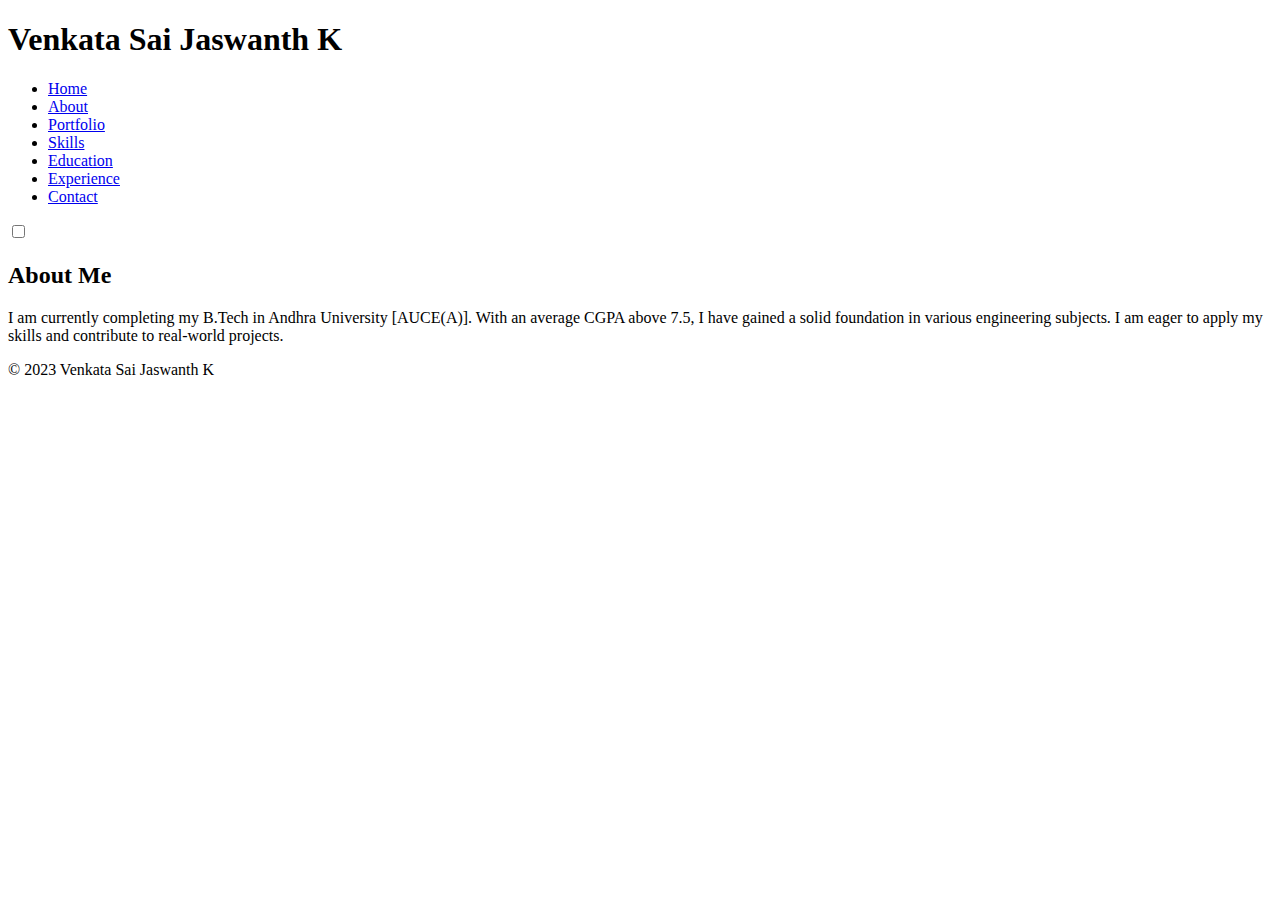
==== about.html @ 04097a00 "ver 1.0" ====
<!DOCTYPE html>
<html lang="en">

<head>
  <meta charset="UTF-8">
  <meta name="viewport" content="width=device-width, initial-scale=1.0">
  <title>About - Venkata Sai Jaswanth K</title>
  <link rel="stylesheet" href="styles.css">
  <link rel="stylesheet" href="aos.css">
  <script src="aos.js" defer></script>
  <script src="spin.js"></script>
  <script src="script.js" defer></script>
</head>

<body>
  <header>
    <h1>Venkata Sai Jaswanth K</h1>
    <nav>
      <ul>
        <li><a href="index.html">Home</a></li>
        <li><a href="about.html">About</a></li>
        <li><a href="portfolio.html">Portfolio</a></li>
        <li><a href="skills.html">Skills</a></li>
        <li><a href="education.html">Education</a></li>
        <li><a href="experience.html">Experience</a></li>
        <li><a href="contact.html">Contact</a></li>
      </ul>
    </nav>
    <div class="theme-switch">
      <input type="checkbox" id="toggle-theme">
      <label for="toggle-theme"></label>
    </div>
  </header>

  <main>
    <section id="about" class="section">
      <h2>About Me</h2>
      <p>I am currently completing my B.Tech in Andhra University [AUCE(A)]. With an average CGPA above 7.5, I have gained a solid foundation in various engineering subjects. I am eager to apply my skills and contribute to real-world projects.</p>
    </section>
  </main>

  <footer>
    <p>&copy; 2023 Venkata Sai Jaswanth K</p>
  </footer>
</body>

</html>
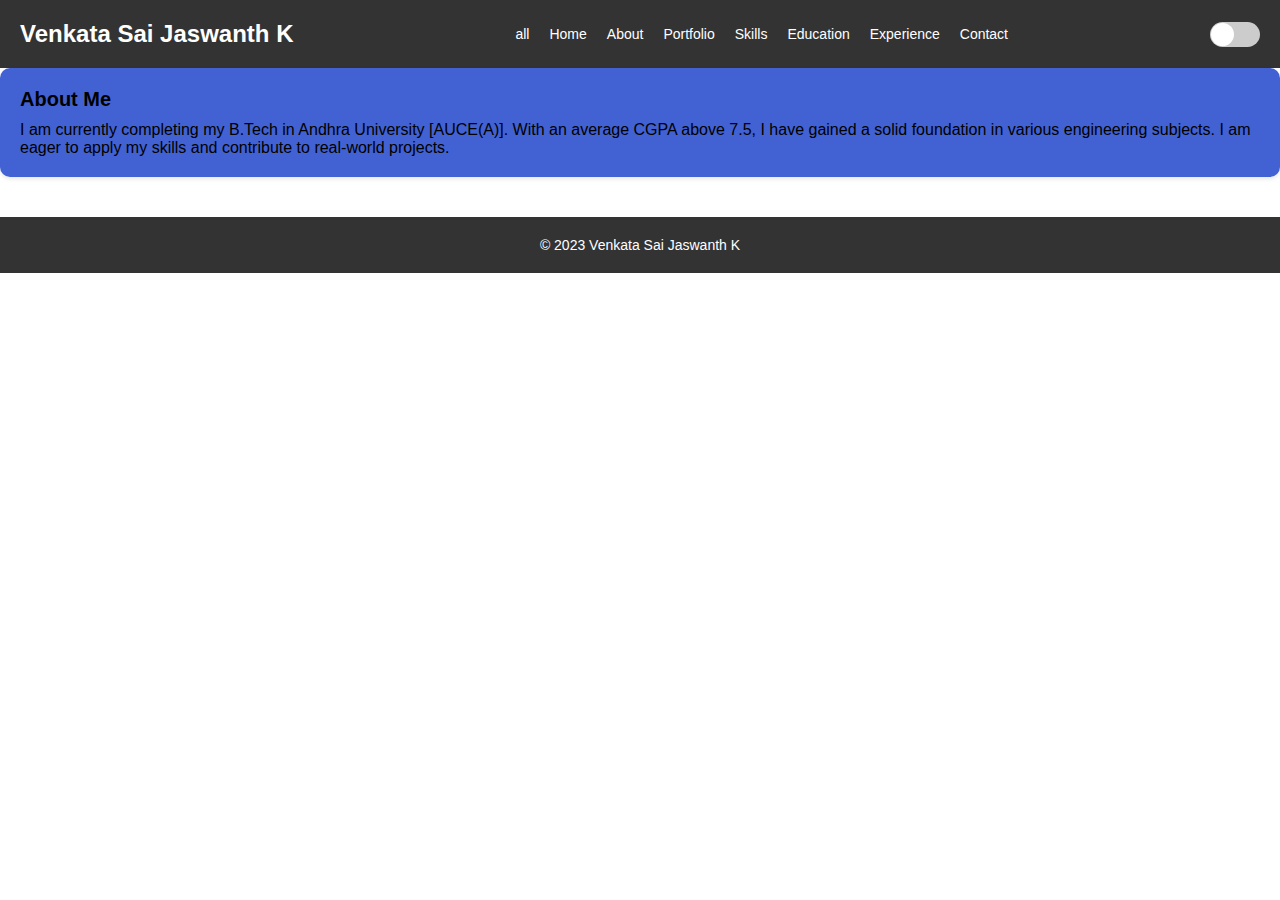
==== commit d7d38b98: "ver 1.0" ====
--- a/about.html
+++ b/about.html
@@ -17,6 +17,7 @@
     <h1>Venkata Sai Jaswanth K</h1>
     <nav>
       <ul>
+        <li><a href="portf.html">all</a></li>
         <li><a href="index.html">Home</a></li>
         <li><a href="about.html">About</a></li>
         <li><a href="portfolio.html">Portfolio</a></li>
--- a/styles.css
+++ b/styles.css
@@ -0,0 +1,192 @@
+/* Global Styles */
+body {
+  font-family: Arial, sans-serif;
+  margin: 0;
+  padding: 0;
+  background-image: url('https://images.pexels.com/photos/2775196/pexels-photo-2775196.jpeg?auto=compress&cs=tinysrgb&w=600');
+  background-repeat: no-repeat;
+  background-size: cover;
+}
+
+h1, h2, p {
+  margin: 0;
+  padding: 0;
+}
+
+ul {
+  list-style-type: none;
+  margin: 0;
+  padding: 0;
+}
+
+a {
+  text-decoration: none;
+  color: #000;
+}
+
+.container {
+  max-width: 1200px;
+  margin: 0 auto;
+  padding: 20px;
+}
+
+/* Header Styles */
+header {
+  background-color: #333;
+  color: #fff;
+  padding: 20px;
+  display: flex;
+  justify-content: space-between;
+  align-items: center;
+}
+
+header h1 {
+  font-size: 24px;
+}
+
+nav ul {
+  display: flex;
+}
+
+nav ul li {
+  margin-left: 20px;
+}
+
+nav ul li a {
+  color: #fff;
+  font-size: 14px;
+}
+
+/* Theme Switch Styles */
+.theme-switch {
+  position: relative;
+}
+
+.theme-switch input[type="checkbox"] {
+  position: absolute;
+  opacity: 0;
+  cursor: pointer;
+}
+
+.theme-switch label {
+  position: relative;
+  display: block;
+  width: 50px;
+  height: 25px;
+  background-color: #ccc;
+  border-radius: 25px;
+  transition: background-color 0.3s;
+}
+
+.theme-switch label:before {
+  content: "";
+  position: absolute;
+  top: 1px;
+  left: 1px;
+  width: 23px;
+  height: 23px;
+  background-color: #fff;
+  border-radius: 50%;
+  transition: transform 0.3s;
+}
+
+.theme-switch input[type="checkbox"]:checked + label {
+  background-color: #3f51b5;
+}
+
+.theme-switch input[type="checkbox"]:checked + label:before {
+  transform: translateX(25px);
+}
+
+.dark-theme {
+  background-color: #222;
+  color: #fff;
+}
+
+.dark-theme a {
+  color: #fff;
+}
+
+/* Section Styles */
+.section {
+  margin-bottom: 40px;
+  background-color: rgba(19, 59, 201, 0.8);
+  padding: 20px;
+  border-radius: 10px;
+  box-shadow: 0 2px 4px rgba(0, 0, 0, 0.1);
+}
+
+.section h2 {
+  font-size: 20px;
+  margin-bottom: 10px;
+}
+
+.section p {
+  font-size: 16px;
+}
+
+/* Footer Styles */
+footer {
+  background-color: #333;
+  color: #fff;
+  padding: 20px;
+  text-align: center;
+  font-size: 14px;
+}
+
+/* Animation Styles */
+@keyframes fade-in {
+  0% {
+    opacity: 0;
+    transform: translateY(20px);
+  }
+  100% {
+    opacity: 1;
+    transform: translateY(0);
+  }
+}
+
+.fade-in {
+  animation: fade-in 1s ease-out;
+}
+
+@keyframes slide-up {
+  0% {
+    opacity: 0;
+    transform: translateY(40px);
+  }
+  100% {
+    opacity: 1;
+    transform: translateY(0);
+  }
+}
+
+.slide-up {
+  animation: slide-up 1s ease-out;
+}
+
+@keyframes rotate {
+  0% {
+    transform: rotate(0deg);
+  }
+  100% {
+    transform: rotate(360deg);
+  }
+}
+
+.rotate {
+  animation: rotate 2s linear infinite;
+}
+
+@keyframes spin {
+  0% {
+    transform: rotate(0deg);
+  }
+  100% {
+    transform: rotate(360deg);
+  }
+}
+
+.spin {
+  animation: spin 1s linear infinite;
+}
